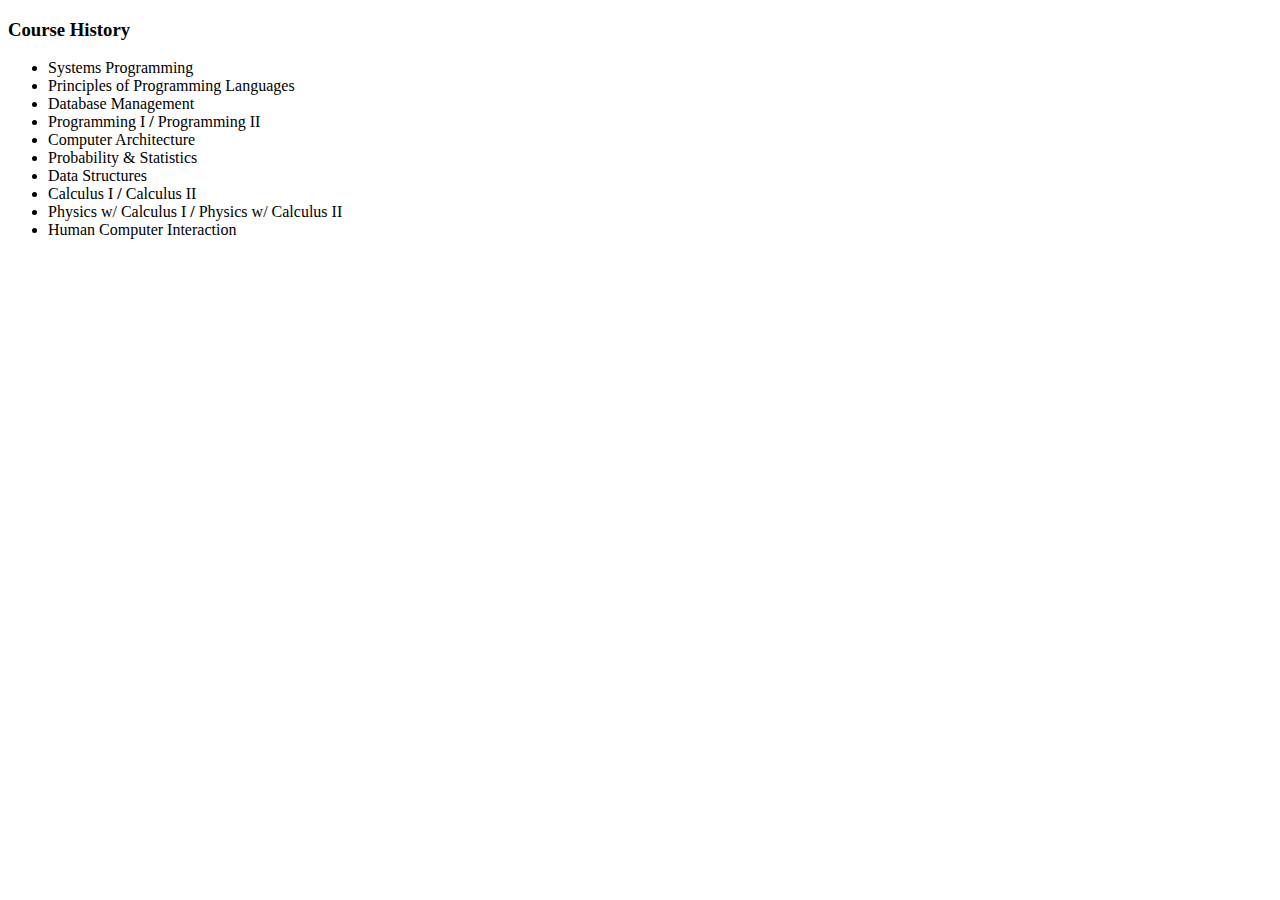
==== Courses.html @ 4047e2f2 "Added Images as well as links to other Sites" ====
<!DOCTYPE html>
<html lang="en">
<head>
    <meta charset="UTF-8">
    <title>Course History</title>
</head>
<body>
    <h3>Course History</h3>
    <ul>
        <li>Systems Programming</li>    <li>Principles of Programming Languages</li>
        <li>Database Management</li>    <li>Programming I <strong>/</strong> Programming II</li>
        <li>Computer Architecture</li>  <li>Probability & Statistics</li>
        <li>Data Structures</li>        <li>Calculus I <strong>/</strong> Calculus II</li>
        <li>Physics w/ Calculus I <strong>/</strong> Physics w/ Calculus II</li>
        <li>Human Computer Interaction</li>
    </ul>
</body>
</html>
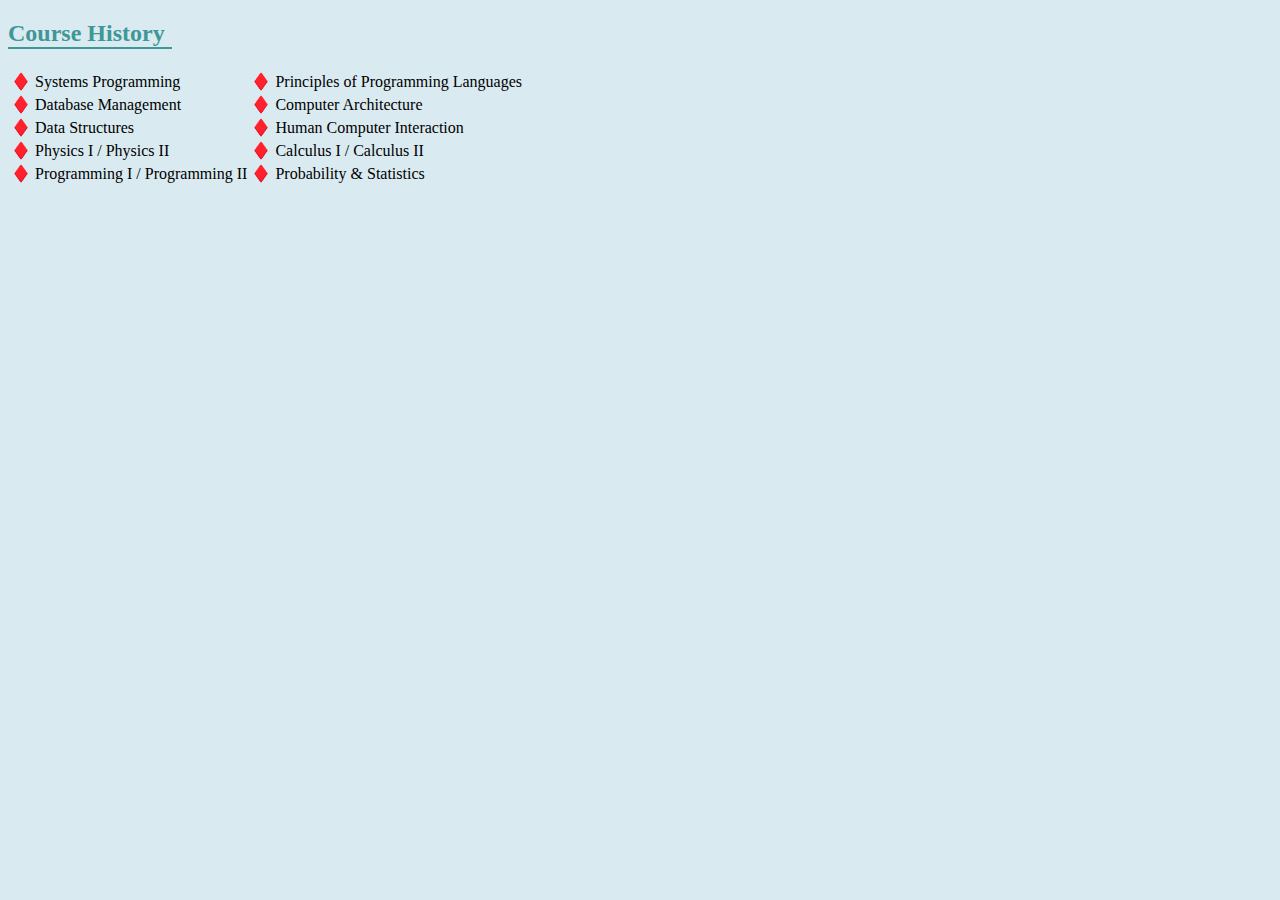
==== commit 60a03d08: "Added Css File" ====
--- a/Courses.html
+++ b/Courses.html
@@ -3,16 +3,31 @@
 <head>
     <meta charset="UTF-8">
     <title>Course History</title>
+    <link rel="stylesheet" href="css/styles.css">
 </head>
 <body>
-    <h3>Course History</h3>
-    <ul>
-        <li>Systems Programming</li>    <li>Principles of Programming Languages</li>
-        <li>Database Management</li>    <li>Programming I <strong>/</strong> Programming II</li>
-        <li>Computer Architecture</li>  <li>Probability & Statistics</li>
-        <li>Data Structures</li>        <li>Calculus I <strong>/</strong> Calculus II</li>
-        <li>Physics w/ Calculus I <strong>/</strong> Physics w/ Calculus II</li>
-        <li>Human Computer Interaction</li>
-    </ul>
+    <h2>Course History</h2>
+        <table>
+        <tr>
+            <td>♦️ Systems Programming</td>
+            <td>♦️ Principles of Programming Languages</td>
+        </tr>
+        <tr>
+            <td>♦️ Database Management</td>
+            <td>♦️ Computer Architecture</td>
+        </tr>
+        <tr>
+            <td>♦️ Data Structures</td>
+            <td>♦️ Human Computer Interaction</td>
+        </tr>
+        <tr>
+            <td>♦️ Physics I / Physics II</td>
+            <td>♦️ Calculus I / Calculus II</td>
+        </tr>
+        <tr>
+            <td>♦️ Programming I / Programming II</td>
+            <td>♦️ Probability & Statistics</td>
+        </tr>
+    </table>
 </body>
 </html>--- a/css/styles.css
+++ b/css/styles.css
@@ -0,0 +1,51 @@
+
+        body{
+            display: block;
+            background-color: #DAEAF1;
+        }
+
+        h1{
+            color: #3f9797;
+        }
+        h2{
+            color: #3f9797;
+            border-bottom-style: solid;
+            width: 13%;
+            border-width: 2px;
+        }
+        h3{
+            color: #3f9797;
+        }
+
+        hr{
+            border-color: #667d7b;
+            border-style: none;
+            border-top-style: dotted;
+            border-width: 5px;
+            width: 10%;
+        }
+        a:link {
+            color: rgb(108, 56, 206);
+            background-color: transparent;
+            text-decoration: none;
+        }
+
+        a:visited {
+            color: rgb(108, 56, 206);
+            background-color: transparent;
+            text-decoration: none;
+        }
+
+        a:hover {
+            color: indigo;
+            background-color: transparent;
+            text-decoration: none;
+        }
+
+        a:active {
+            color: rgb(123, 98, 177);
+            background-color: transparent;
+            text-decoration: none;
+        }
+
+
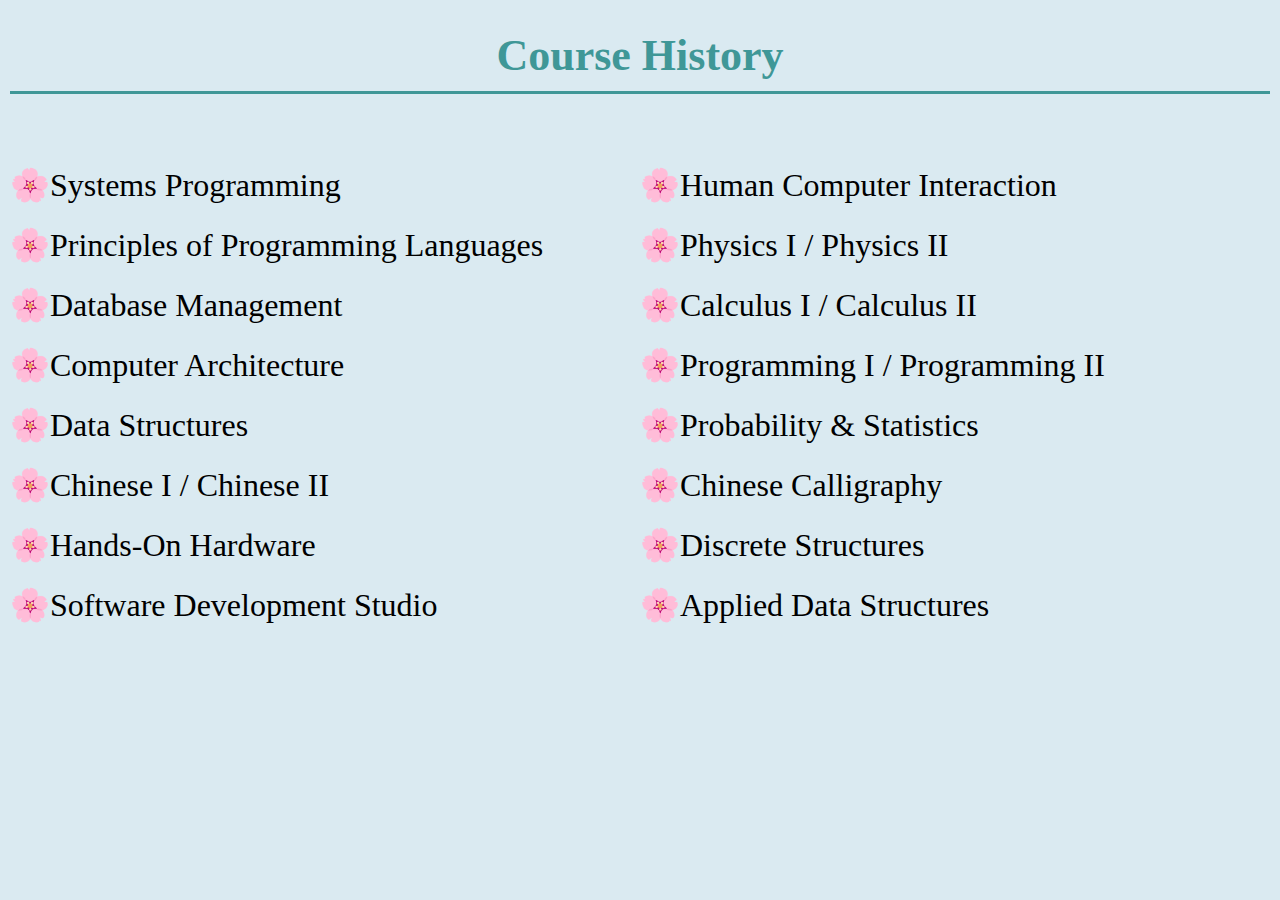
==== commit 74c84057: "Learning to Make a Collapsible Box" ====
--- a/Courses.html
+++ b/Courses.html
@@ -6,28 +6,35 @@
     <link rel="stylesheet" href="css/styles.css">
 </head>
 <body>
-    <h2>Course History</h2>
-        <table>
-        <tr>
-            <td>♦️ Systems Programming</td>
-            <td>♦️ Principles of Programming Languages</td>
-        </tr>
-        <tr>
-            <td>♦️ Database Management</td>
-            <td>♦️ Computer Architecture</td>
-        </tr>
-        <tr>
-            <td>♦️ Data Structures</td>
-            <td>♦️ Human Computer Interaction</td>
-        </tr>
-        <tr>
-            <td>♦️ Physics I / Physics II</td>
-            <td>♦️ Calculus I / Calculus II</td>
-        </tr>
-        <tr>
-            <td>♦️ Programming I / Programming II</td>
-            <td>♦️ Probability & Statistics</td>
-        </tr>
-    </table>
+    <center><h1 class="course-tag">Course History</h1></center>
+    <div class="row">
+        <div class="col">
+            <ul>
+                <li>Systems Programming</li>
+                <li>Principles of Programming Languages</li>
+                <li>Database Management</li>
+                <li>Computer Architecture</li>
+                <li>Data Structures</li>
+                <li>Chinese I / Chinese II</li>
+                <li>Hands-On Hardware</li>
+                <li>Software Development Studio</li>
+            </ul>
+        </div>
+        <div class="col">
+            <ul>
+                <li>Human Computer Interaction</li>
+                <li>Physics I / Physics II</li>
+                <li>Calculus I / Calculus II</li>
+                <li>Programming I / Programming II</li>
+                <li>Probability & Statistics</li>
+                <li>Chinese Calligraphy</li>
+                <li>Discrete Structures</li>
+                <li>Applied Data Structures</li>
+            </ul>
+        </div>
+    </div>
+
+    
+
 </body>
 </html>--- a/css/styles.css
+++ b/css/styles.css
@@ -1,20 +1,18 @@
 
         body{
+            margin: 30px 10px;
             display: block;
             background-color: #DAEAF1;
         }
 
-        h1{
+        h1,h3{
             color: #3f9797;
         }
         h2{
             color: #3f9797;
             border-bottom-style: solid;
-            width: 13%;
+            width: fit-content;
             border-width: 2px;
-        }
-        h3{
-            color: #3f9797;
         }
 
         hr{
@@ -48,4 +46,66 @@
             text-decoration: none;
         }
 
+        .col{
+            
+            float: left;
+            width: 50%;  
+        }
 
+        .row::after{
+            justify-content: center;
+            display: flex;
+            content: "";
+            display: table;
+            clear: both;
+        }
+
+        h1.course-tag{
+            font-size: 275%;
+            color: #3f9797;
+            border-bottom-style: solid;
+            padding-bottom: 10px;
+        }
+
+        ul {
+            list-style-type: "\01F338";
+            font-family: 'Times New Roman', Times, serif;
+            font-size: xx-large;
+            line-height: 60px;
+        }
+
+        .lbl-toggle {
+            display: block;
+            font-weight: bold;
+            font-family: monospace;
+            font-size: 1.2rem;
+            text-transform: uppercase;
+            text-align: center;
+
+            padding: 1rem;
+            color: #3f9797;
+            background: #82d1ca;
+            cursor: pointer;
+
+            border-radius: 7px;
+            transition: all 0.25s ease-out;
+        }
+
+        .lbl-toggle:hover{
+            color: #3b7c7c;
+        }
+
+        .lbl-toggle::before{
+            content: ' ';
+            display: inline-block;
+
+            border-top: 5px solid transparent;
+            border-bottom: 5px solid transparent;
+            border-left: 5px solid transparent;
+
+            vertical-align: middle;
+            margin-right: .7rem;
+            transform: translateY(-2px);
+            transition: transform .2s ease-out;
+        }
+
